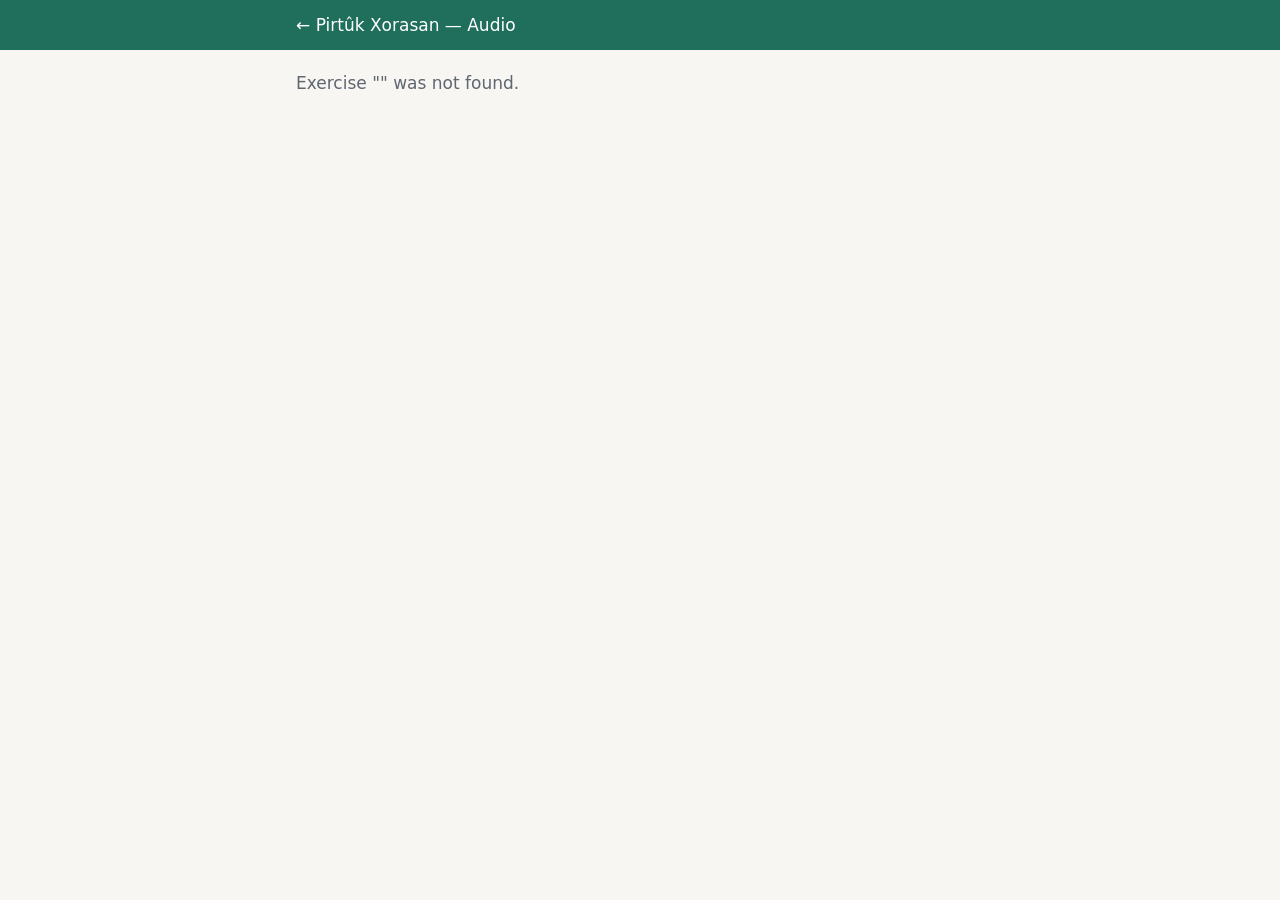
==== listen.html @ 2ed43f42 "Audio website for textbook listening exercises Co-Authored-By: Claude Opus 5.5 <noreply@anthropic.co" ====
<!doctype html>
<html lang="en">
<head>
  <meta charset="utf-8">
  <meta name="viewport" content="width=device-width, initial-scale=1">
  <title>Listening exercise</title>
  <link rel="stylesheet" href="css/style.css">
</head>
<body>
  <header class="site-header small">
    <div class="wrap">
      <a class="back" href="index.html">← <span data-site-title>All exercises</span></a>
    </div>
  </header>

  <main class="wrap" id="exercise"><p class="notice">Loading…</p></main>

  <script src="js/app.js"></script>
  <script>
    const box = document.getElementById("exercise");
    const id = new URLSearchParams(location.search).get("id");

    // Build the player. Order of attempts:
    //   1. Google Drive file played in the normal audio player ("drive" field)
    //   2. if that fails: the local file ("audio" field), if there is one
    //   3. if there is no local file: Google Drive's own embedded player
    function buildPlayer(ex) {
      const holder = el("div", { class: "player" });
      const audio = el("audio", { controls: "", preload: "metadata" });
      const fileId = driveId(ex.drive);
      const sources = [];
      if (fileId) sources.push(driveStreamUrl(fileId));
      if (ex.audio) sources.push(ex.audio);

      let i = 0;
      audio.src = sources[0] || "";
      audio.addEventListener("error", () => {
        i++;
        if (i < sources.length) {
          audio.src = sources[i];
        } else if (fileId) {
          // Last resort: Google's embedded player always works for shared files.
          holder.replaceChildren(el("iframe", {
            class: "drive-frame", src: drivePreviewUrl(fileId),
            title: "Audio player", allow: "autoplay"
          }));
        } else {
          holder.replaceChildren(el("p", { class: "notice", text: "This audio file could not be loaded." }));
        }
      });

      holder.append(audio, speedControls(audio));
      return holder;
    }

    // Slower playback and a "back 5 seconds" button help language learners.
    function speedControls(audio) {
      const bar = el("div", { class: "controls" });
      const back = el("button", { type: "button", text: "↺ 5 s", "aria-label": "Back 5 seconds" });
      back.onclick = () => (audio.currentTime = Math.max(0, audio.currentTime - 5));
      bar.append(back);
      for (const rate of [0.75, 1, 1.25]) {
        const b = el("button", { type: "button", class: rate === 1 ? "active" : "", text: rate + "×" });
        b.onclick = () => {
          audio.playbackRate = rate;
          bar.querySelectorAll(".active").forEach((x) => x.classList.remove("active"));
          b.classList.add("active");
        };
        bar.append(b);
      }
      return bar;
    }

    function render(data) {
      const list = allExercises(data);
      const pos = list.findIndex((ex) => ex.id === id);
      if (pos < 0) return showError(box, `Exercise "${id ?? ""}" was not found.`);
      const ex = list[pos];
      document.title = `${ex.unit.unit}.${ex.number} ${ex.title}`;

      const parts = [
        el("p", { class: "eyebrow", dir: "auto", text: `${ex.unit.title} · Exercise ${ex.number}` }),
        el("h1", { dir: "auto", text: ex.title }),
      ];
      if (ex.instructions) parts.push(el("p", { class: "instructions", dir: "auto", text: ex.instructions }));
      parts.push(buildPlayer(ex));

      if (ex.transcript) {
        parts.push(el("details", { class: "transcript" },
          el("summary", { text: "Show transcript" }),
          el("div", { class: "transcript-text", dir: "auto", text: ex.transcript })));
      }

      const fileId = driveId(ex.drive);
      if (fileId) {
        parts.push(el("p", { class: "small-link" },
          el("a", { href: driveViewUrl(fileId), target: "_blank", rel: "noopener", text: "Open in Google Drive" })));
      }

      const nav = el("nav", { class: "prev-next" });
      const prev = list[pos - 1], next = list[pos + 1];
      nav.append(prev ? el("a", { href: "listen.html?id=" + encodeURIComponent(prev.id), text: "← Previous" }) : el("span"));
      nav.append(next ? el("a", { href: "listen.html?id=" + encodeURIComponent(next.id), text: "Next →" }) : el("span"));
      parts.push(nav);

      box.replaceChildren(...parts);
    }

    loadData()
      .then((data) => { setSiteTitle(data); render(data); })
      .catch((err) => showError(box, err.message));
  </script>
</body>
</html>
---- css/style.css ----
:root {
  --bg: #f7f6f2;
  --card: #ffffff;
  --text: #1f2328;
  --muted: #5f6670;
  --line: #e2e0d8;
  --accent: #1f6f5c;
  --accent-soft: #e3f1ec;
}
@media (prefers-color-scheme: dark) {
  :root {
    --bg: #15181b;
    --card: #1e2226;
    --text: #e8eaed;
    --muted: #a0a7b0;
    --line: #30363c;
    --accent: #5cc3a5;
    --accent-soft: #1f3530;
  }
}

* { box-sizing: border-box; }
body {
  margin: 0;
  background: var(--bg);
  color: var(--text);
  font: 17px/1.55 system-ui, -apple-system, "Segoe UI", Roboto, Tahoma, sans-serif;
}
a { color: var(--accent); }
.wrap { max-width: 720px; margin: 0 auto; padding: 0 16px; }
.wrap.wide { max-width: 1040px; }

.site-header { background: var(--accent); color: #fff; padding: 28px 0 22px; margin-bottom: 20px; }
.site-header.small { padding: 12px 0; }
.site-header h1 { margin: 0; font-size: 1.6rem; }
.site-header .subtitle { margin: 4px 0 0; opacity: .85; }
.site-header a { color: #fff; text-decoration: none; }
@media (prefers-color-scheme: dark) { .site-header { color: #0d1513; } .site-header a { color: #0d1513; } }

.search {
  width: 100%; padding: 12px 14px; font: inherit; color: inherit;
  background: var(--card); border: 1px solid var(--line); border-radius: 10px; margin-bottom: 18px;
}

.unit { margin-bottom: 22px; }
.unit h2 { font-size: 1.05rem; color: var(--muted); margin: 0 0 8px; }
.exercise-list { list-style: none; margin: 0; padding: 0; }
.exercise-list a {
  display: flex; align-items: center; gap: 12px; padding: 14px;
  background: var(--card); border: 1px solid var(--line); border-radius: 10px;
  color: var(--text); text-decoration: none; margin-bottom: 8px;
}
.exercise-list a:hover { border-color: var(--accent); }
.ex-num { font-variant-numeric: tabular-nums; color: var(--muted); min-width: 3em; }
.ex-title { flex: 1; font-weight: 600; }
.ex-play { color: var(--accent); }

.eyebrow { color: var(--muted); margin: 8px 0 0; }
#exercise h1 { margin: 2px 0 16px; font-size: 1.7rem; }
.instructions { margin-top: 0; }

.player { background: var(--card); border: 1px solid var(--line); border-radius: 12px; padding: 16px; }
.player audio { width: 100%; display: block; }
.drive-frame { width: 100%; height: 110px; border: 0; display: block; }
.controls { display: flex; flex-wrap: wrap; gap: 8px; margin-top: 12px; }
button {
  font: inherit; font-size: .95rem; padding: 8px 14px; min-height: 44px; cursor: pointer;
  border-radius: 8px; border: 1px solid var(--line); background: var(--bg); color: var(--text);
}
button.active { background: var(--accent-soft); border-color: var(--accent); color: var(--accent); font-weight: 600; }

.transcript { margin-top: 18px; background: var(--card); border: 1px solid var(--line); border-radius: 12px; padding: 12px 16px; }
.transcript summary { cursor: pointer; font-weight: 600; color: var(--accent); }
.transcript-text { white-space: pre-line; margin-top: 10px; font-size: 1.1rem; line-height: 1.8; }

.small-link { font-size: .9rem; }
.prev-next { display: flex; justify-content: space-between; margin: 28px 0; }
.prev-next a { padding: 10px 0; }

.notice { color: var(--muted); }
.site-footer { padding: 24px 16px 40px; font-size: .9rem; }

/* QR page */
.qr-grid { display: grid; grid-template-columns: repeat(auto-fill, minmax(200px, 1fr)); gap: 16px; }
.qr-card { margin: 0; padding: 14px; background: #fff; color: #111; border: 1px solid var(--line); border-radius: 10px; text-align: center; break-inside: avoid; }
.qr-card .qr { display: inline-block; }
.qr-card figcaption { display: flex; flex-direction: column; gap: 4px; margin-top: 8px; font-size: .85rem; }
.qr-card .url { word-break: break-all; color: #555; font-size: .7rem; }
.qr-card a { color: #1f6f5c; }

@media print {
  .no-print { display: none !important; }
  body { background: #fff; }
  .qr-grid { grid-template-columns: repeat(3, 1fr); }
}
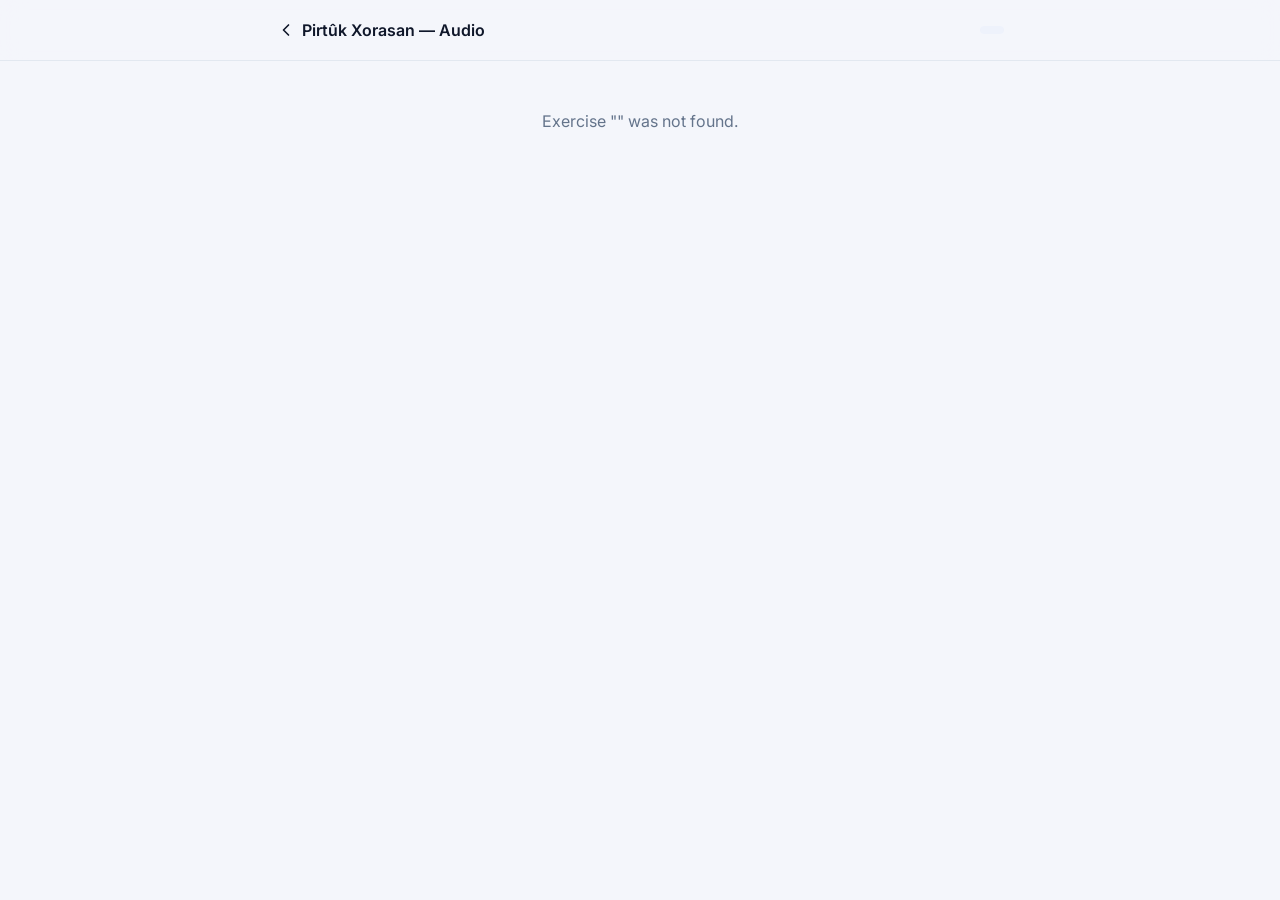
==== commit bc1b7814: "Modern redesign: gradient hero, unit cards, custom audio player Custom player with seek bar, back 5 " ====
--- a/listen.html
+++ b/listen.html
@@ -3,13 +3,18 @@
 <head>
   <meta charset="utf-8">
   <meta name="viewport" content="width=device-width, initial-scale=1">
+  <meta name="theme-color" content="#1e40af">
   <title>Listening exercise</title>
+  <link rel="preconnect" href="https://fonts.googleapis.com">
+  <link rel="preconnect" href="https://fonts.gstatic.com" crossorigin>
+  <link rel="stylesheet" href="https://fonts.googleapis.com/css2?family=Inter:wght@400;500;600;700;800&family=Vazirmatn:wght@400;600;700&display=swap">
   <link rel="stylesheet" href="css/style.css">
 </head>
 <body>
-  <header class="site-header small">
+  <header class="topbar">
     <div class="wrap">
-      <a class="back" href="index.html">← <span data-site-title>All exercises</span></a>
+      <a class="back" href="index.html" id="back"><span data-site-title>All exercises</span></a>
+      <span class="pill" id="pos"></span>
     </div>
   </header>
 
@@ -19,93 +24,132 @@
   <script>
     const box = document.getElementById("exercise");
     const id = new URLSearchParams(location.search).get("id");
+    const exHref = (ex) => "listen.html?id=" + encodeURIComponent(ex.id);
 
-    // Build the player. Order of attempts:
-    //   1. Google Drive file played in the normal audio player ("drive" field)
-    //   2. if that fails: the local file ("audio" field), if there is one
-    //   3. if there is no local file: Google Drive's own embedded player
-    function buildPlayer(ex) {
-      const holder = el("div", { class: "player" });
-      const audio = el("audio", { controls: "", preload: "metadata" });
-      const fileId = driveId(ex.drive);
-      const sources = [];
-      if (fileId) sources.push(driveStreamUrl(fileId));
-      if (ex.audio) sources.push(ex.audio);
+    // A custom audio player: big play button, seek bar, back 5 s, speed and repeat.
+    function buildPlayer(ex, prev, next) {
+      const player = el("div", { class: "player" });
+      const audio = el("audio", { preload: "metadata", src: ex.audio || "" });
 
-      let i = 0;
-      audio.src = sources[0] || "";
+      const playBtn = el("button", { type: "button", class: "play-btn", "aria-label": "Play" }, icon("play", "icon play"));
+      const seek = el("input", { type: "range", class: "seek", min: "0", max: "0", step: "any", value: "0", "aria-label": "Position" });
+      const cur = el("span", { text: "0:00" });
+      const dur = el("span", { text: "--:--" });
+
+      const back = el("button", { type: "button", class: "tool", "aria-label": "Back 5 seconds" },
+        icon("back5"), el("span", { text: "5 s" }));
+      const loop = el("button", { type: "button", class: "tool", "aria-pressed": "false", "aria-label": "Repeat" },
+        icon("repeat"), el("span", { class: "label", text: "Repeat" }));
+      const speed = el("div", { class: "speed", role: "group", "aria-label": "Playback speed" });
+      for (const rate of [0.75, 1, 1.25]) {
+        const b = el("button", { type: "button", "aria-pressed": String(rate === 1), text: rate + "×" });
+        b.onclick = () => {
+          audio.playbackRate = rate;
+          speed.querySelectorAll("button").forEach((x) => x.setAttribute("aria-pressed", String(x === b)));
+        };
+        speed.append(b);
+      }
+
+      player.append(audio,
+        el("div", { class: "player-main" }, playBtn,
+          el("div", { class: "timeline" }, seek, el("div", { class: "times" }, cur, dur))),
+        el("div", { class: "player-tools" }, back, speed, loop));
+
+      // --- behaviour ---
+      const toggle = () => (audio.paused ? audio.play() : audio.pause());
+      playBtn.onclick = toggle;
+      back.onclick = () => (audio.currentTime = Math.max(0, audio.currentTime - 5));
+      loop.onclick = () => {
+        audio.loop = !audio.loop;
+        loop.setAttribute("aria-pressed", String(audio.loop));
+      };
+
+      let dragging = false;
+      const paint = () => {
+        const d = audio.duration || 0;
+        seek.style.setProperty("--p", d ? (seek.value / d) * 100 + "%" : "0%");
+      };
+      seek.addEventListener("pointerdown", () => (dragging = true));
+      seek.addEventListener("input", () => { cur.textContent = formatTime(+seek.value); paint(); });
+      seek.addEventListener("change", () => { audio.currentTime = +seek.value; dragging = false; });
+
+      audio.addEventListener("loadedmetadata", () => {
+        seek.max = audio.duration;
+        dur.textContent = formatTime(audio.duration);
+      });
+      audio.addEventListener("timeupdate", () => {
+        if (dragging) return;
+        seek.value = audio.currentTime;
+        cur.textContent = formatTime(audio.currentTime);
+        paint();
+      });
+      const setPlaying = (on) => {
+        playBtn.replaceChildren(icon(on ? "pause" : "play", on ? "icon" : "icon play"));
+        playBtn.setAttribute("aria-label", on ? "Pause" : "Play");
+      };
+      audio.addEventListener("play", () => setPlaying(true));
+      audio.addEventListener("pause", () => setPlaying(false));
+      audio.addEventListener("waiting", () => player.classList.add("loading"));
+      audio.addEventListener("playing", () => player.classList.remove("loading"));
       audio.addEventListener("error", () => {
-        i++;
-        if (i < sources.length) {
-          audio.src = sources[i];
-        } else if (fileId) {
-          // Last resort: Google's embedded player always works for shared files.
-          holder.replaceChildren(el("iframe", {
-            class: "drive-frame", src: drivePreviewUrl(fileId),
-            title: "Audio player", allow: "autoplay"
-          }));
-        } else {
-          holder.replaceChildren(el("p", { class: "notice", text: "This audio file could not be loaded." }));
-        }
+        player.replaceChildren(el("p", { class: "player-error", text: "This audio file could not be loaded." }));
       });
 
-      holder.append(audio, speedControls(audio));
-      return holder;
+      // Keyboard: space = play/pause, arrows = ±5 s
+      document.addEventListener("keydown", (e) => {
+        if (e.target.closest("input, button, a, summary")) return;
+        if (e.code === "Space") { e.preventDefault(); toggle(); }
+        if (e.code === "ArrowLeft") audio.currentTime = Math.max(0, audio.currentTime - 5);
+        if (e.code === "ArrowRight") audio.currentTime = Math.min(audio.duration || 0, audio.currentTime + 5);
+      });
+
+      // Lock-screen / headphone controls on phones
+      if ("mediaSession" in navigator) {
+        navigator.mediaSession.metadata = new MediaMetadata({
+          title: ex.title, artist: ex.unit.title, album: document.querySelector("[data-site-title]").textContent,
+        });
+        navigator.mediaSession.setActionHandler("seekbackward", () => back.onclick());
+        if (prev) navigator.mediaSession.setActionHandler("previoustrack", () => (location.href = exHref(prev)));
+        if (next) navigator.mediaSession.setActionHandler("nexttrack", () => (location.href = exHref(next)));
+      }
+      return player;
     }
 
-    // Slower playback and a "back 5 seconds" button help language learners.
-    function speedControls(audio) {
-      const bar = el("div", { class: "controls" });
-      const back = el("button", { type: "button", text: "↺ 5 s", "aria-label": "Back 5 seconds" });
-      back.onclick = () => (audio.currentTime = Math.max(0, audio.currentTime - 5));
-      bar.append(back);
-      for (const rate of [0.75, 1, 1.25]) {
-        const b = el("button", { type: "button", class: rate === 1 ? "active" : "", text: rate + "×" });
-        b.onclick = () => {
-          audio.playbackRate = rate;
-          bar.querySelectorAll(".active").forEach((x) => x.classList.remove("active"));
-          b.classList.add("active");
-        };
-        bar.append(b);
-      }
-      return bar;
+    function navCard(ex, dir) {
+      if (!ex) return null;
+      const text = el("span", {},
+        el("small", { text: dir === "next" ? "Next" : "Previous" }),
+        el("strong", { dir: "auto", text: ex.title }));
+      return dir === "next"
+        ? el("a", { class: "nav-card next", href: exHref(ex) }, text, icon("right"))
+        : el("a", { class: "nav-card", href: exHref(ex) }, icon("left"), text);
     }
 
     function render(data) {
       const list = allExercises(data);
       const pos = list.findIndex((ex) => ex.id === id);
       if (pos < 0) return showError(box, `Exercise "${id ?? ""}" was not found.`);
-      const ex = list[pos];
-      document.title = `${ex.unit.unit}.${ex.number} ${ex.title}`;
+      const ex = list[pos], prev = list[pos - 1], next = list[pos + 1];
+      document.title = `${ex.title} · ${ex.unit.title}`;
+      document.getElementById("pos").textContent = `${pos + 1} / ${list.length}`;
 
-      const parts = [
+      const card = el("article", { class: "ex-card" },
         el("p", { class: "eyebrow", dir: "auto", text: `${ex.unit.title} · Exercise ${ex.number}` }),
         el("h1", { dir: "auto", text: ex.title }),
-      ];
-      if (ex.instructions) parts.push(el("p", { class: "instructions", dir: "auto", text: ex.instructions }));
-      parts.push(buildPlayer(ex));
+        ex.instructions ? el("p", { class: "instructions", dir: "auto", text: ex.instructions }) : null,
+        buildPlayer(ex, prev, next));
 
-      if (ex.transcript) {
-        parts.push(el("details", { class: "transcript" },
-          el("summary", { text: "Show transcript" }),
-          el("div", { class: "transcript-text", dir: "auto", text: ex.transcript })));
-      }
+      const transcript = ex.transcript
+        ? el("details", { class: "transcript" },
+            el("summary", {}, icon("text"), "Transcript"),
+            el("div", { class: "transcript-text", dir: "auto", text: ex.transcript }))
+        : null;
 
-      const fileId = driveId(ex.drive);
-      if (fileId) {
-        parts.push(el("p", { class: "small-link" },
-          el("a", { href: driveViewUrl(fileId), target: "_blank", rel: "noopener", text: "Open in Google Drive" })));
-      }
-
-      const nav = el("nav", { class: "prev-next" });
-      const prev = list[pos - 1], next = list[pos + 1];
-      nav.append(prev ? el("a", { href: "listen.html?id=" + encodeURIComponent(prev.id), text: "← Previous" }) : el("span"));
-      nav.append(next ? el("a", { href: "listen.html?id=" + encodeURIComponent(next.id), text: "Next →" }) : el("span"));
-      parts.push(nav);
-
-      box.replaceChildren(...parts);
+      const nav = el("nav", { class: "prev-next", "aria-label": "Other exercises" }, navCard(prev, "prev"), navCard(next, "next"));
+      box.replaceChildren(...[card, transcript, nav].filter(Boolean));
     }
 
+    document.getElementById("back").prepend(icon("left"));
     loadData()
       .then((data) => { setSiteTitle(data); render(data); })
       .catch((err) => showError(box, err.message));
--- a/css/style.css
+++ b/css/style.css
@@ -1,95 +1,393 @@
+/* ---------- Colours (light + dark) ---------- */
 :root {
-  --bg: #f7f6f2;
-  --card: #ffffff;
-  --text: #1f2328;
-  --muted: #5f6670;
-  --line: #e2e0d8;
-  --accent: #1f6f5c;
-  --accent-soft: #e3f1ec;
+  --bg: #f4f6fb;
+  --surface: #ffffff;
+  --surface-2: #eef2fb;
+  --text: #0f172a;
+  --muted: #64748b;
+  --line: #e2e8f0;
+  --accent: #2563eb;
+  --accent-strong: #1d4ed8;
+  --accent-soft: #e0e9ff;
+  --on-accent: #ffffff;
+  --hero-from: #1e40af;
+  --hero-to: #2563eb;
+  --shadow: 0 1px 2px rgb(15 23 42 / .04), 0 8px 24px -12px rgb(15 23 42 / .14);
+  --shadow-lg: 0 2px 4px rgb(15 23 42 / .04), 0 24px 48px -20px rgb(30 64 175 / .35);
+  --radius: 18px;
 }
 @media (prefers-color-scheme: dark) {
   :root {
-    --bg: #15181b;
-    --card: #1e2226;
-    --text: #e8eaed;
-    --muted: #a0a7b0;
-    --line: #30363c;
-    --accent: #5cc3a5;
-    --accent-soft: #1f3530;
+    --bg: #0b1120;
+    --surface: #131c31;
+    --surface-2: #1b2640;
+    --text: #e6ebf5;
+    --muted: #94a3b8;
+    --line: #233150;
+    --accent: #60a5fa;
+    --accent-strong: #93c5fd;
+    --accent-soft: #1c2c4f;
+    --on-accent: #0b1120;
+    --hero-from: #172554;
+    --hero-to: #1e3a8a;
+    --shadow: 0 1px 2px rgb(0 0 0 / .3), 0 8px 24px -12px rgb(0 0 0 / .6);
+    --shadow-lg: 0 2px 4px rgb(0 0 0 / .3), 0 24px 48px -20px rgb(0 0 0 / .7);
   }
 }
 
+/* ---------- Base ---------- */
 * { box-sizing: border-box; }
+html { -webkit-text-size-adjust: 100%; }
 body {
   margin: 0;
+  min-height: 100vh;
   background: var(--bg);
   color: var(--text);
-  font: 17px/1.55 system-ui, -apple-system, "Segoe UI", Roboto, Tahoma, sans-serif;
+  font: 16px/1.55 "Inter", "Vazirmatn", system-ui, -apple-system, "Segoe UI", Roboto, sans-serif;
+  -webkit-font-smoothing: antialiased;
 }
 a { color: var(--accent); }
-.wrap { max-width: 720px; margin: 0 auto; padding: 0 16px; }
-.wrap.wide { max-width: 1040px; }
-
-.site-header { background: var(--accent); color: #fff; padding: 28px 0 22px; margin-bottom: 20px; }
-.site-header.small { padding: 12px 0; }
-.site-header h1 { margin: 0; font-size: 1.6rem; }
-.site-header .subtitle { margin: 4px 0 0; opacity: .85; }
-.site-header a { color: #fff; text-decoration: none; }
-@media (prefers-color-scheme: dark) { .site-header { color: #0d1513; } .site-header a { color: #0d1513; } }
-
+h1, h2 { letter-spacing: -0.02em; line-height: 1.2; }
+.wrap { max-width: 760px; margin: 0 auto; padding: 0 16px; }
+.wrap.wide { max-width: 1080px; }
+.icon { display: inline-flex; width: 20px; height: 20px; flex: none; }
+.icon svg { width: 100%; height: 100%; }
+:focus-visible { outline: 3px solid var(--accent); outline-offset: 2px; border-radius: 8px; }
+.notice { color: var(--muted); text-align: center; padding: 32px 0; }
+
+/* ---------- Home: hero ---------- */
+.hero {
+  position: relative;
+  overflow: hidden;
+  color: #fff;
+  background: linear-gradient(135deg, var(--hero-from), var(--hero-to));
+  padding: 48px 0 76px;
+}
+.hero::after {            /* soft decorative glow */
+  content: "";
+  position: absolute;
+  width: 420px; height: 420px;
+  right: -120px; top: -160px;
+  border-radius: 50%;
+  background: radial-gradient(circle, rgb(255 255 255 / .18), transparent 65%);
+  pointer-events: none;
+}
+.hero .wrap { position: relative; z-index: 1; }
+.hero-badge {
+  display: inline-flex; align-items: center; gap: 8px;
+  padding: 6px 12px; border-radius: 999px;
+  background: rgb(255 255 255 / .14);
+  font-size: .82rem; font-weight: 600; letter-spacing: .02em;
+  backdrop-filter: blur(6px);
+}
+.hero-badge .icon { width: 16px; height: 16px; }
+.hero h1 { font-size: clamp(1.9rem, 6vw, 2.8rem); font-weight: 800; margin: 16px 0 8px; }
+.hero p { margin: 0; font-size: 1.05rem; opacity: .85; }
+
+/* ---------- Home: search + units ---------- */
 .search {
-  width: 100%; padding: 12px 14px; font: inherit; color: inherit;
-  background: var(--card); border: 1px solid var(--line); border-radius: 10px; margin-bottom: 18px;
-}
-
-.unit { margin-bottom: 22px; }
-.unit h2 { font-size: 1.05rem; color: var(--muted); margin: 0 0 8px; }
-.exercise-list { list-style: none; margin: 0; padding: 0; }
-.exercise-list a {
-  display: flex; align-items: center; gap: 12px; padding: 14px;
-  background: var(--card); border: 1px solid var(--line); border-radius: 10px;
-  color: var(--text); text-decoration: none; margin-bottom: 8px;
-}
-.exercise-list a:hover { border-color: var(--accent); }
-.ex-num { font-variant-numeric: tabular-nums; color: var(--muted); min-width: 3em; }
-.ex-title { flex: 1; font-weight: 600; }
-.ex-play { color: var(--accent); }
-
-.eyebrow { color: var(--muted); margin: 8px 0 0; }
-#exercise h1 { margin: 2px 0 16px; font-size: 1.7rem; }
-.instructions { margin-top: 0; }
-
-.player { background: var(--card); border: 1px solid var(--line); border-radius: 12px; padding: 16px; }
-.player audio { width: 100%; display: block; }
-.drive-frame { width: 100%; height: 110px; border: 0; display: block; }
-.controls { display: flex; flex-wrap: wrap; gap: 8px; margin-top: 12px; }
-button {
-  font: inherit; font-size: .95rem; padding: 8px 14px; min-height: 44px; cursor: pointer;
-  border-radius: 8px; border: 1px solid var(--line); background: var(--bg); color: var(--text);
-}
-button.active { background: var(--accent-soft); border-color: var(--accent); color: var(--accent); font-weight: 600; }
-
-.transcript { margin-top: 18px; background: var(--card); border: 1px solid var(--line); border-radius: 12px; padding: 12px 16px; }
-.transcript summary { cursor: pointer; font-weight: 600; color: var(--accent); }
-.transcript-text { white-space: pre-line; margin-top: 10px; font-size: 1.1rem; line-height: 1.8; }
-
-.small-link { font-size: .9rem; }
-.prev-next { display: flex; justify-content: space-between; margin: 28px 0; }
-.prev-next a { padding: 10px 0; }
-
-.notice { color: var(--muted); }
-.site-footer { padding: 24px 16px 40px; font-size: .9rem; }
-
-/* QR page */
-.qr-grid { display: grid; grid-template-columns: repeat(auto-fill, minmax(200px, 1fr)); gap: 16px; }
-.qr-card { margin: 0; padding: 14px; background: #fff; color: #111; border: 1px solid var(--line); border-radius: 10px; text-align: center; break-inside: avoid; }
-.qr-card .qr { display: inline-block; }
-.qr-card figcaption { display: flex; flex-direction: column; gap: 4px; margin-top: 8px; font-size: .85rem; }
-.qr-card .url { word-break: break-all; color: #555; font-size: .7rem; }
-.qr-card a { color: #1f6f5c; }
+  position: relative;
+  display: block;
+  margin: -28px 0 24px;
+}
+.search .icon { position: absolute; left: 18px; top: 50%; transform: translateY(-50%); color: var(--muted); }
+.search input {
+  width: 100%;
+  height: 56px;
+  padding: 0 18px 0 50px;
+  font: inherit; font-size: 1rem; color: var(--text);
+  background: var(--surface);
+  border: 1px solid var(--line);
+  border-radius: 16px;
+  box-shadow: var(--shadow-lg);
+  outline: none;
+  transition: border-color .15s;
+}
+.search input:focus { border-color: var(--accent); }
+
+.unit-list { display: grid; gap: 14px; padding-bottom: 48px; }
+.unit-card {
+  display: grid;
+  grid-template-columns: auto 1fr;
+  gap: 16px;
+  padding: 16px;
+  background: var(--surface);
+  border: 1px solid var(--line);
+  border-radius: var(--radius);
+  box-shadow: var(--shadow);
+}
+.unit-badge {
+  display: grid; place-items: center;
+  width: 48px; height: 48px;
+  border-radius: 14px;
+  background: var(--accent-soft);
+  color: var(--accent);
+  font-weight: 800; font-size: 1.15rem;
+  font-variant-numeric: tabular-nums;
+}
+.unit-card h2 { margin: 0 0 6px; font-size: .78rem; text-transform: uppercase; letter-spacing: .08em; color: var(--muted); font-weight: 700; padding-top: 4px; }
+.exercise-list { list-style: none; margin: 0; padding: 0; display: grid; gap: 4px; }
+.ex-row {
+  display: flex; align-items: center; gap: 12px;
+  margin: 0 -10px;
+  padding: 10px;
+  border-radius: 12px;
+  color: var(--text);
+  text-decoration: none;
+  transition: background .15s;
+}
+.ex-row:hover { background: var(--surface-2); }
+.ex-text { flex: 1; min-width: 0; }
+.ex-title { display: block; font-weight: 650; font-size: 1.05rem; }
+.ex-sub { display: block; font-size: .85rem; color: var(--muted); }
+.play-dot {
+  display: grid; place-items: center;
+  width: 40px; height: 40px; flex: none;
+  border-radius: 50%;
+  background: var(--accent);
+  color: var(--on-accent);
+  transition: transform .15s;
+}
+.play-dot .icon { width: 16px; height: 16px; margin-left: 2px; }
+.ex-row:hover .play-dot { transform: scale(1.08); }
+
+/* ---------- Exercise page ---------- */
+.topbar {
+  position: sticky; top: 0; z-index: 10;
+  background: color-mix(in srgb, var(--bg) 82%, transparent);
+  backdrop-filter: saturate(1.6) blur(12px);
+  -webkit-backdrop-filter: saturate(1.6) blur(12px);
+  border-bottom: 1px solid var(--line);
+}
+.topbar .wrap { display: flex; align-items: center; justify-content: space-between; gap: 12px; height: 60px; }
+.back {
+  display: inline-flex; align-items: center; gap: 6px;
+  min-width: 0;
+  color: var(--text); text-decoration: none; font-weight: 600;
+}
+.back span:last-child { overflow: hidden; text-overflow: ellipsis; white-space: nowrap; }
+.pill {
+  flex: none;
+  padding: 4px 12px;
+  border-radius: 999px;
+  background: var(--surface-2);
+  color: var(--muted);
+  font-size: .85rem; font-weight: 600;
+  font-variant-numeric: tabular-nums;
+}
+
+.ex-card {
+  margin-top: 24px;
+  padding: 28px 24px 24px;
+  background: var(--surface);
+  border: 1px solid var(--line);
+  border-radius: 24px;
+  box-shadow: var(--shadow-lg);
+}
+.eyebrow {
+  display: inline-block;
+  margin: 0;
+  padding: 4px 12px;
+  border-radius: 999px;
+  background: var(--accent-soft);
+  color: var(--accent);
+  font-size: .82rem; font-weight: 700;
+}
+.ex-card h1 { margin: 14px 0 6px; font-size: clamp(1.7rem, 6vw, 2.3rem); font-weight: 800; }
+.instructions { margin: 0; color: var(--muted); }
+
+/* ---------- Audio player ---------- */
+.player { margin-top: 24px; }
+.player-main { display: flex; align-items: center; gap: 18px; }
+.play-btn {
+  position: relative;
+  display: grid; place-items: center;
+  width: 68px; height: 68px; flex: none;
+  border: 0; border-radius: 50%;
+  background: var(--accent);
+  color: var(--on-accent);
+  cursor: pointer;
+  box-shadow: 0 10px 24px -8px color-mix(in srgb, var(--accent) 70%, transparent);
+  transition: transform .15s, background .15s;
+}
+.play-btn:hover { background: var(--accent-strong); }
+.play-btn:active { transform: scale(.94); }
+.play-btn .icon { width: 28px; height: 28px; }
+.play-btn .icon.play { margin-left: 4px; }
+.player.loading .play-btn::after {          /* spinner ring while buffering */
+  content: "";
+  position: absolute; inset: -5px;
+  border-radius: 50%;
+  border: 3px solid transparent;
+  border-top-color: var(--accent);
+  animation: spin .8s linear infinite;
+}
+@keyframes spin { to { transform: rotate(360deg); } }
+
+.timeline { flex: 1; min-width: 0; }
+.times { display: flex; justify-content: space-between; margin-top: 6px; font-size: .85rem; color: var(--muted); font-variant-numeric: tabular-nums; }
+
+.seek {
+  --p: 0%;
+  -webkit-appearance: none; appearance: none;
+  width: 100%; height: 24px;
+  margin: 0;
+  background: transparent;
+  cursor: pointer;
+}
+.seek::-webkit-slider-runnable-track {
+  height: 6px; border-radius: 999px;
+  background: linear-gradient(to right, var(--accent) var(--p), var(--surface-2) var(--p));
+}
+.seek::-moz-range-track { height: 6px; border-radius: 999px; background: var(--surface-2); }
+.seek::-moz-range-progress { height: 6px; border-radius: 999px; background: var(--accent); }
+.seek::-webkit-slider-thumb {
+  -webkit-appearance: none;
+  width: 18px; height: 18px; margin-top: -6px;
+  border-radius: 50%;
+  background: var(--surface);
+  border: 4px solid var(--accent);
+  box-shadow: var(--shadow);
+}
+.seek::-moz-range-thumb {
+  width: 12px; height: 12px;
+  border-radius: 50%;
+  background: var(--surface);
+  border: 4px solid var(--accent);
+}
+
+.player-tools {
+  display: flex; align-items: center; justify-content: space-between; flex-wrap: wrap;
+  gap: 10px;
+  margin-top: 20px;
+  padding-top: 18px;
+  border-top: 1px solid var(--line);
+}
+.tool {
+  display: inline-flex; align-items: center; gap: 6px;
+  height: 44px; padding: 0 14px;
+  font: inherit; font-size: .9rem; font-weight: 600;
+  color: var(--text);
+  background: var(--surface-2);
+  border: 0; border-radius: 12px;
+  cursor: pointer;
+  transition: background .15s, color .15s;
+}
+.tool:hover { background: var(--accent-soft); color: var(--accent); }
+.tool[aria-pressed="true"] { background: var(--accent); color: var(--on-accent); }
+.tool .icon { width: 18px; height: 18px; }
+
+.speed {
+  display: inline-flex;
+  padding: 4px;
+  gap: 2px;
+  background: var(--surface-2);
+  border-radius: 12px;
+}
+.speed button {
+  height: 36px; min-width: 52px; padding: 0 10px;
+  font: inherit; font-size: .88rem; font-weight: 600;
+  color: var(--muted);
+  background: transparent;
+  border: 0; border-radius: 9px;
+  cursor: pointer;
+  font-variant-numeric: tabular-nums;
+}
+.speed button[aria-pressed="true"] { background: var(--accent); color: var(--on-accent); box-shadow: var(--shadow); }
+
+.player-error { margin: 24px 0 0; padding: 14px 16px; border-radius: 12px; background: var(--surface-2); color: var(--muted); }
+
+/* ---------- Transcript ---------- */
+.transcript {
+  margin-top: 16px;
+  background: var(--surface);
+  border: 1px solid var(--line);
+  border-radius: var(--radius);
+  box-shadow: var(--shadow);
+}
+.transcript summary {
+  display: flex; align-items: center; gap: 10px;
+  padding: 16px 20px;
+  font-weight: 650;
+  cursor: pointer;
+  list-style: none;
+}
+.transcript summary::-webkit-details-marker { display: none; }
+.transcript summary::after { content: "+"; margin-left: auto; font-size: 1.4rem; line-height: 1; color: var(--muted); }
+.transcript[open] summary::after { content: "−"; }
+.transcript summary .icon { color: var(--accent); }
+.transcript-text { padding: 0 20px 20px; white-space: pre-line; font-size: 1.1rem; line-height: 1.9; }
+
+/* ---------- Previous / next ---------- */
+.prev-next { display: grid; grid-template-columns: 1fr 1fr; gap: 12px; margin: 16px 0 48px; }
+.nav-card {
+  display: flex; align-items: center; gap: 10px;
+  min-width: 0;
+  padding: 14px 16px;
+  background: var(--surface);
+  border: 1px solid var(--line);
+  border-radius: 16px;
+  color: var(--text);
+  text-decoration: none;
+  transition: border-color .15s, transform .15s;
+}
+.nav-card:hover { border-color: var(--accent); }
+.nav-card.next { justify-content: flex-end; text-align: right; grid-column: 2; }
+.nav-card .icon { color: var(--accent); }
+.nav-card small { display: block; color: var(--muted); font-size: .78rem; font-weight: 600; text-transform: uppercase; letter-spacing: .06em; }
+.nav-card strong { display: block; overflow: hidden; text-overflow: ellipsis; white-space: nowrap; }
+.nav-card > span:not(.icon) { min-width: 0; }
+
+/* ---------- QR page ---------- */
+.qr-head { display: flex; flex-wrap: wrap; align-items: end; justify-content: space-between; gap: 16px; margin: 32px 0 24px; }
+.qr-head h1 { margin: 0 0 6px; font-size: 1.8rem; font-weight: 800; }
+.qr-head p { margin: 0; color: var(--muted); max-width: 560px; }
+.btn-primary {
+  display: inline-flex; align-items: center; gap: 8px;
+  height: 44px; padding: 0 18px;
+  font: inherit; font-weight: 600;
+  color: var(--on-accent); background: var(--accent);
+  border: 0; border-radius: 12px; cursor: pointer;
+}
+.btn-primary .icon { width: 18px; height: 18px; }
+.qr-grid { display: grid; grid-template-columns: repeat(auto-fill, minmax(210px, 1fr)); gap: 16px; padding-bottom: 48px; }
+.qr-card {
+  margin: 0; padding: 18px;
+  background: #fff; color: #0f172a;
+  border: 1px solid var(--line);
+  border-radius: var(--radius);
+  box-shadow: var(--shadow);
+  text-align: center;
+  break-inside: avoid;
+}
+.qr-card .qr { display: inline-block; padding: 8px; }
+.qr-card figcaption { display: flex; flex-direction: column; gap: 4px; margin-top: 8px; font-size: .9rem; }
+.qr-card .url { word-break: break-all; color: #64748b; font-size: .7rem; }
+.qr-card .dl {
+  display: inline-flex; align-items: center; justify-content: center; gap: 6px;
+  margin-top: 8px; padding: 8px 12px;
+  border-radius: 10px;
+  background: #e0e9ff; color: #1d4ed8;
+  font-weight: 600; font-size: .85rem; text-decoration: none;
+}
+.qr-card .dl .icon { width: 16px; height: 16px; }
 
 @media print {
   .no-print { display: none !important; }
   body { background: #fff; }
   .qr-grid { grid-template-columns: repeat(3, 1fr); }
-}
+  .qr-card { box-shadow: none; }
+}
+
+/* ---------- Small phones ---------- */
+@media (max-width: 420px) {
+  .ex-card { padding: 22px 18px 18px; border-radius: 20px; }
+  .play-btn { width: 60px; height: 60px; }
+  .player-main { gap: 14px; }
+  .tool .label { display: none; }
+  .speed button { min-width: 46px; padding: 0 6px; }
+}
+
+@media (prefers-reduced-motion: reduce) {
+  * { transition: none !important; animation-duration: 0s !important; }
+}
